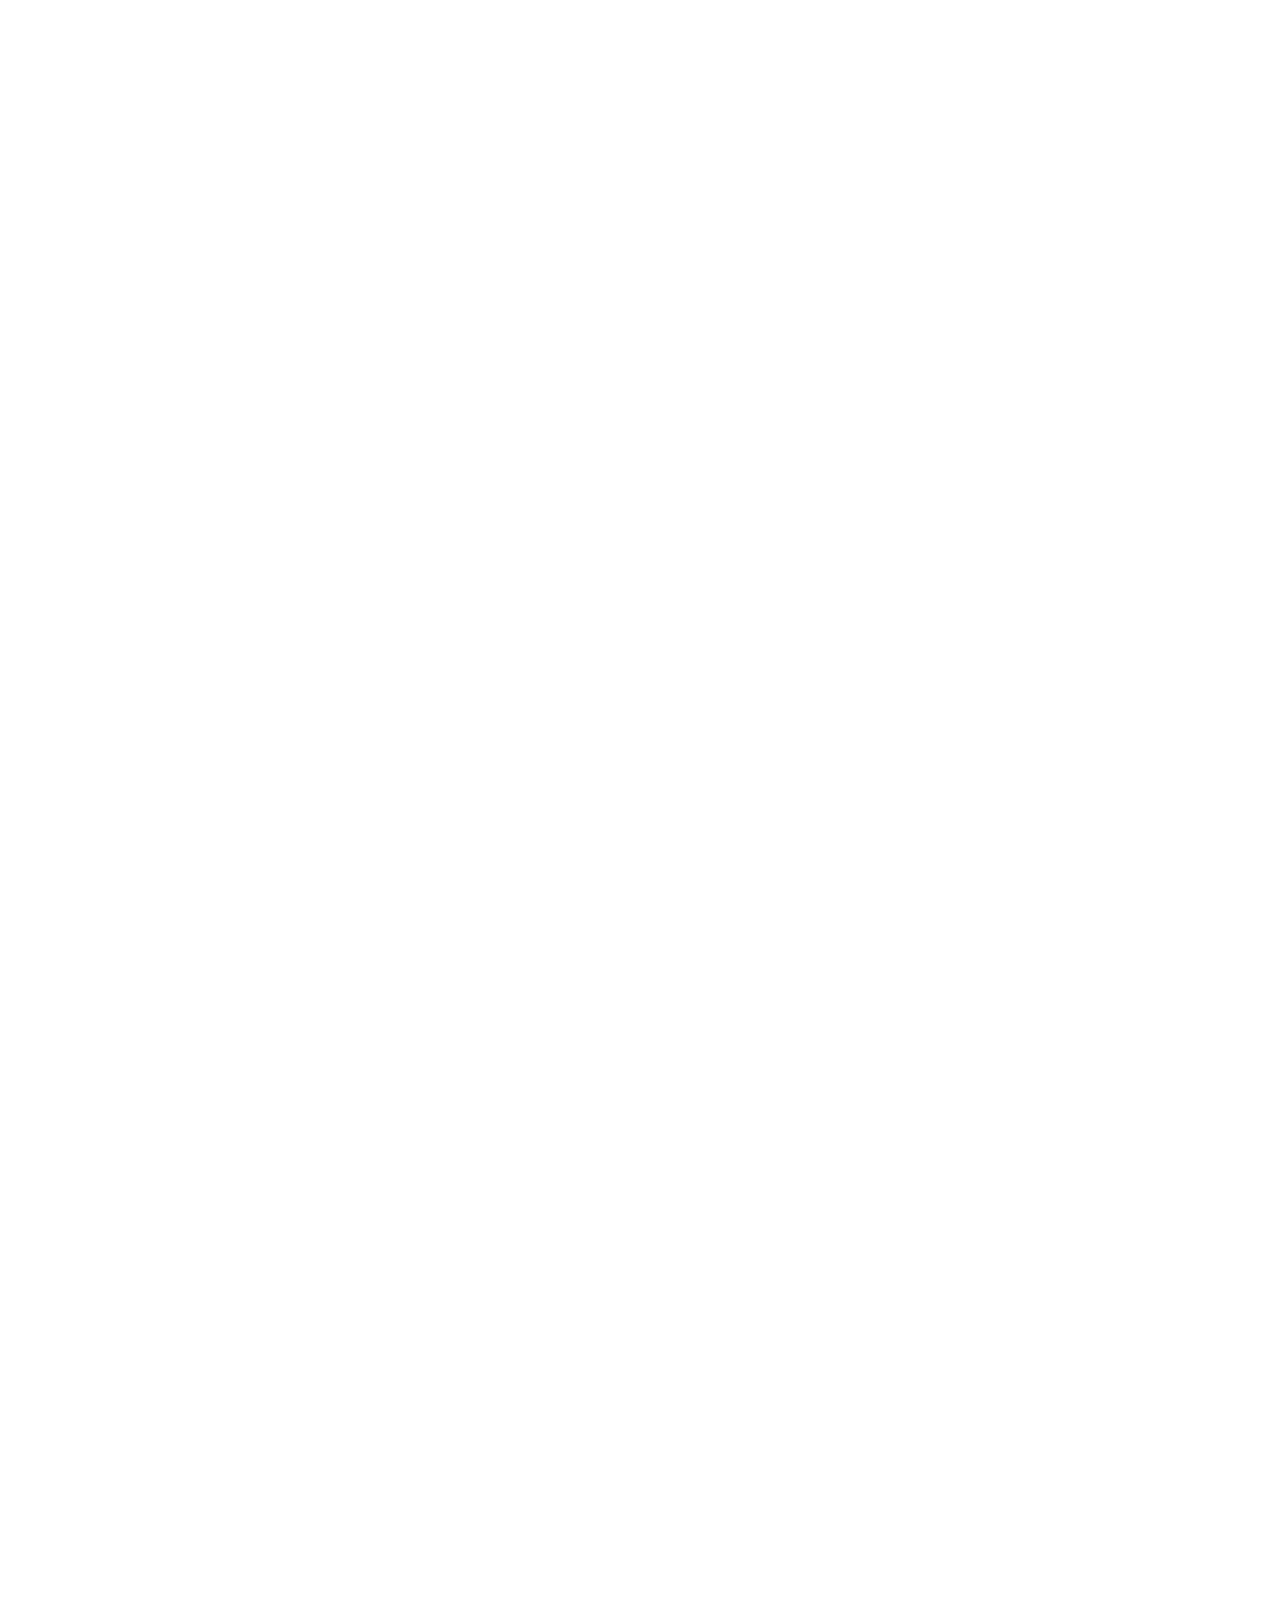
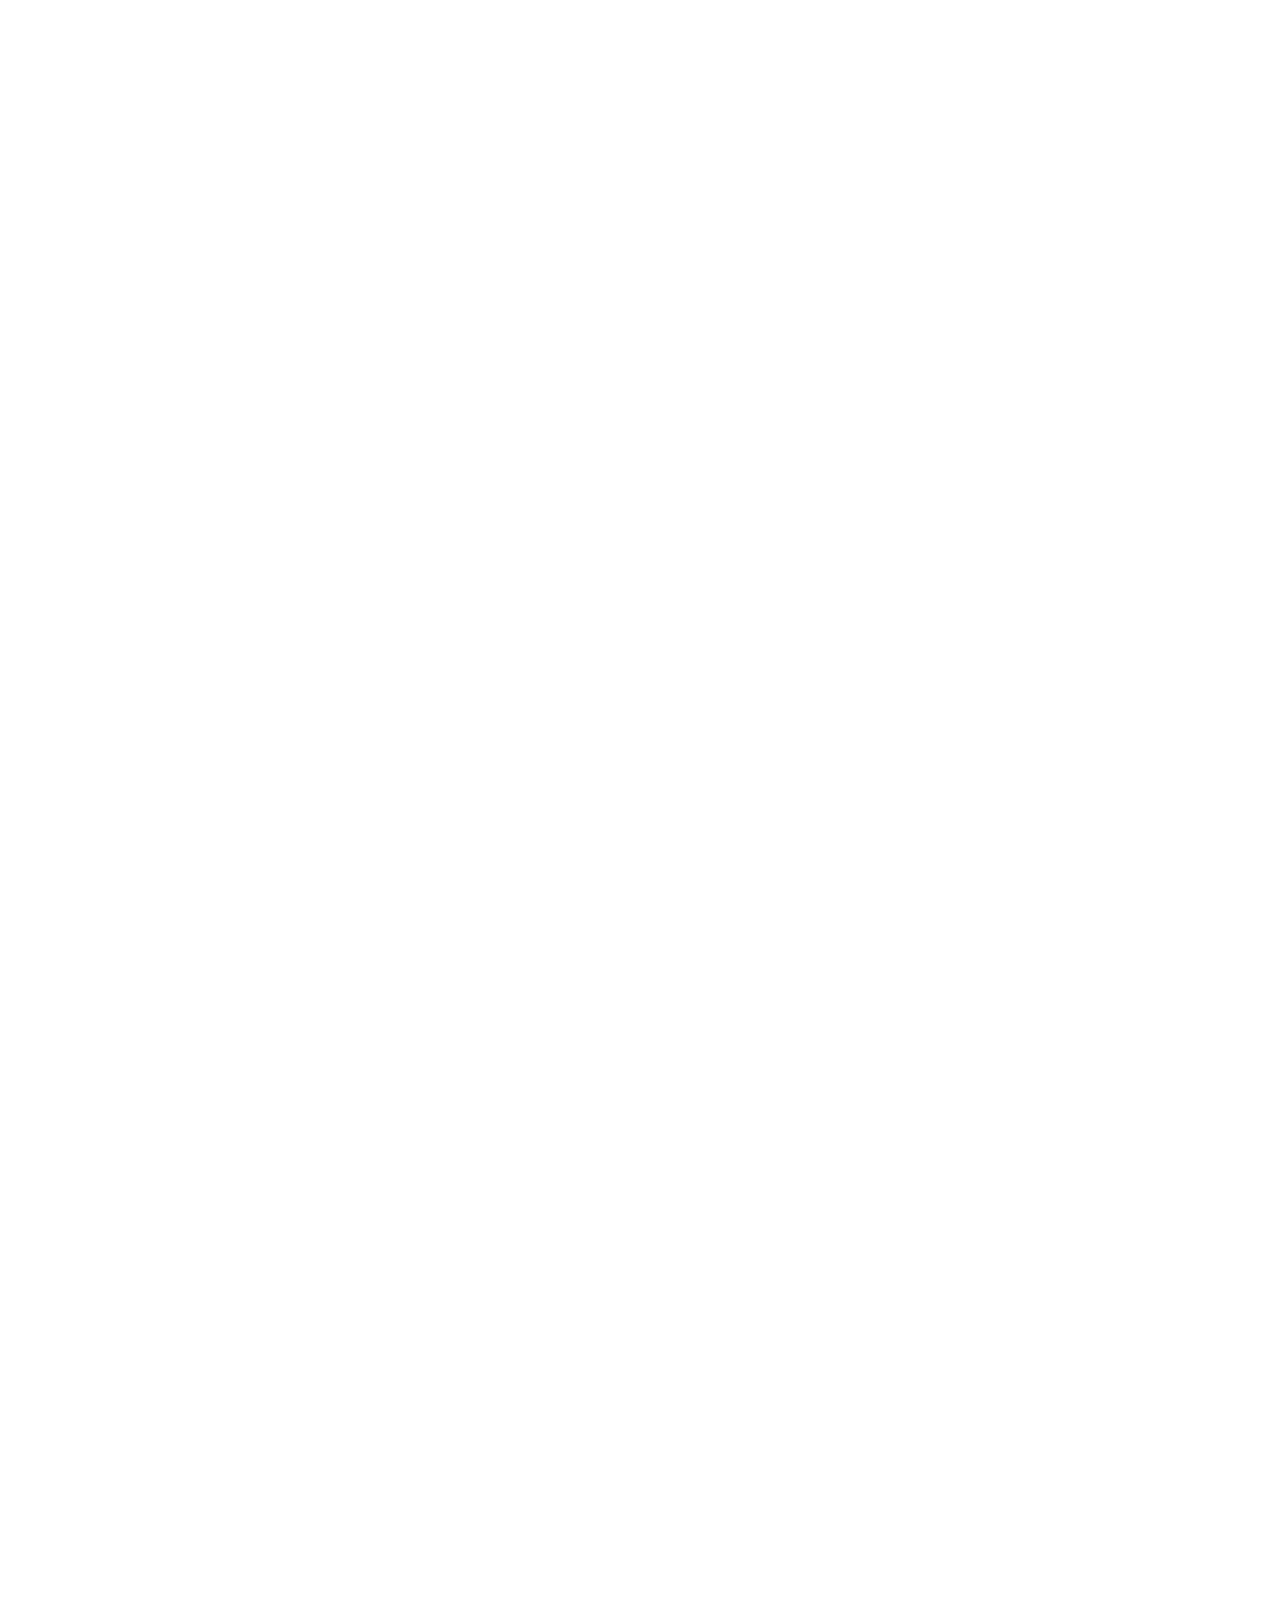
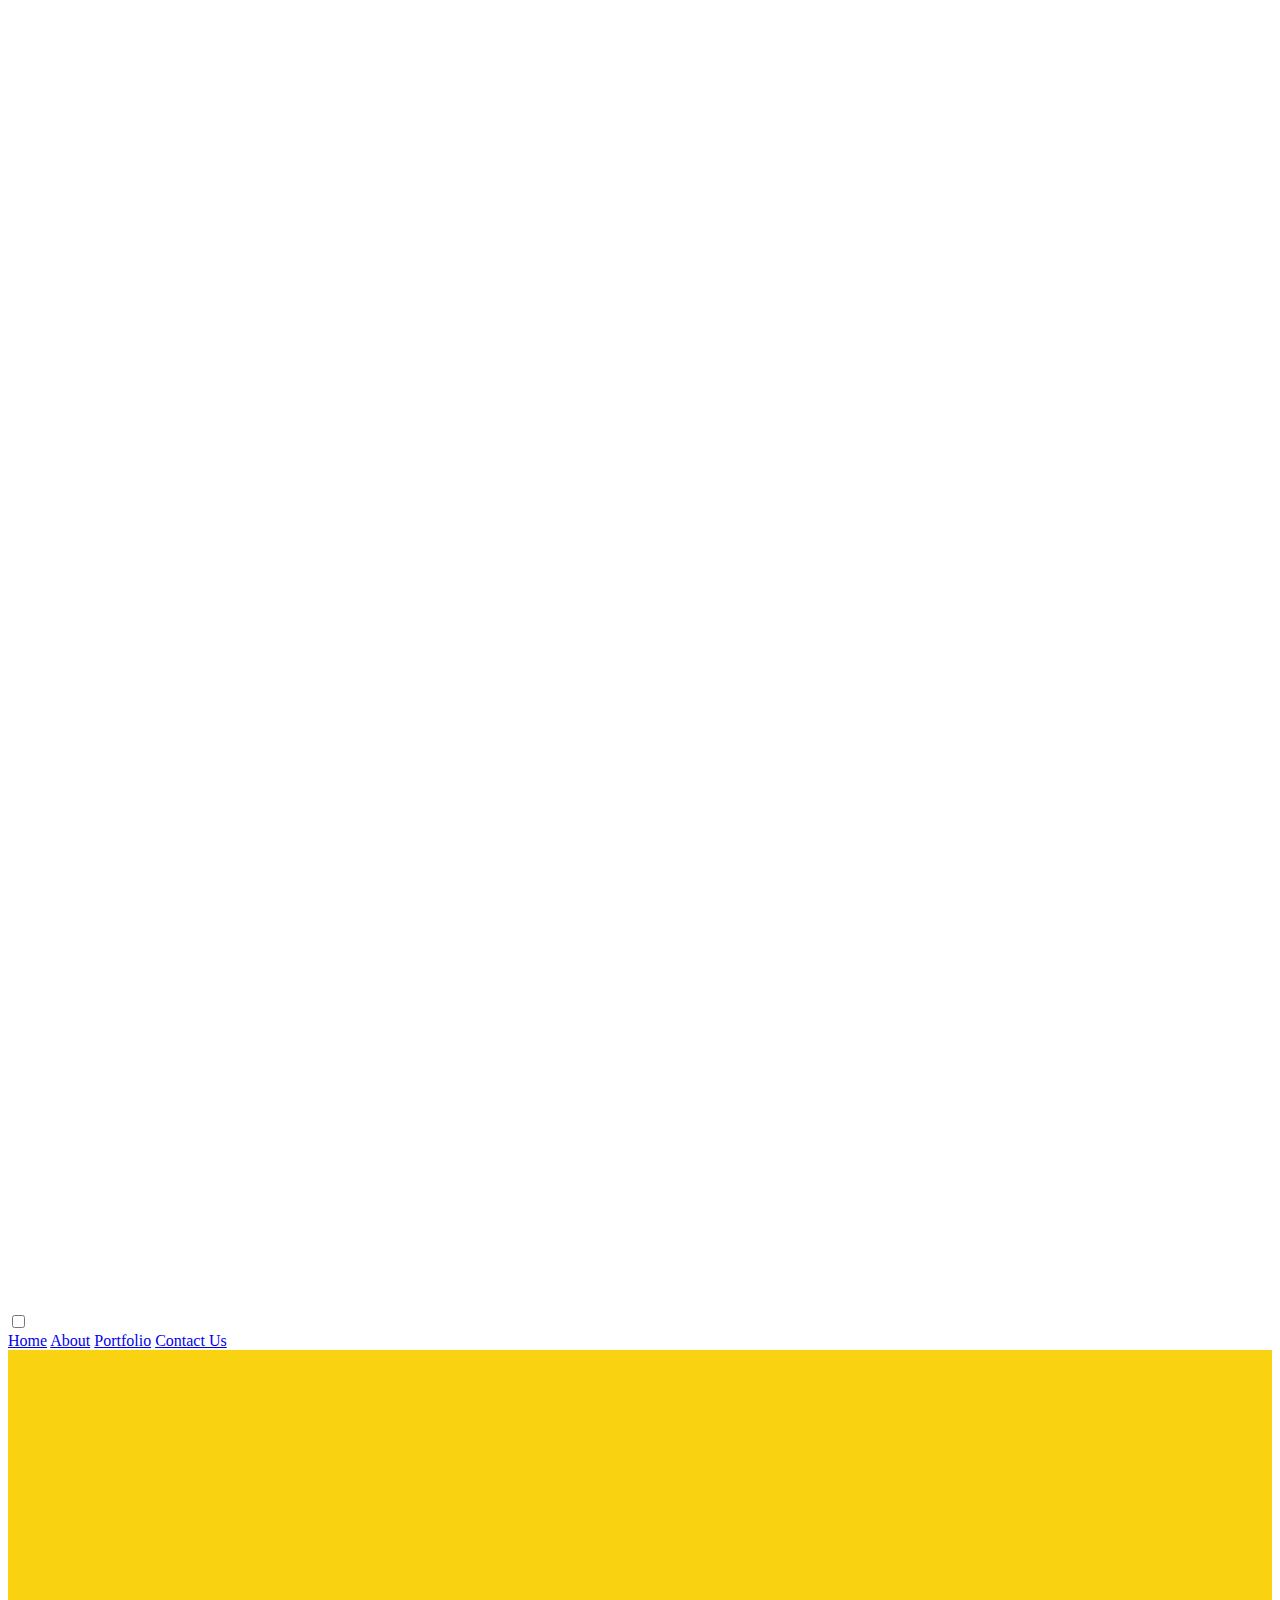
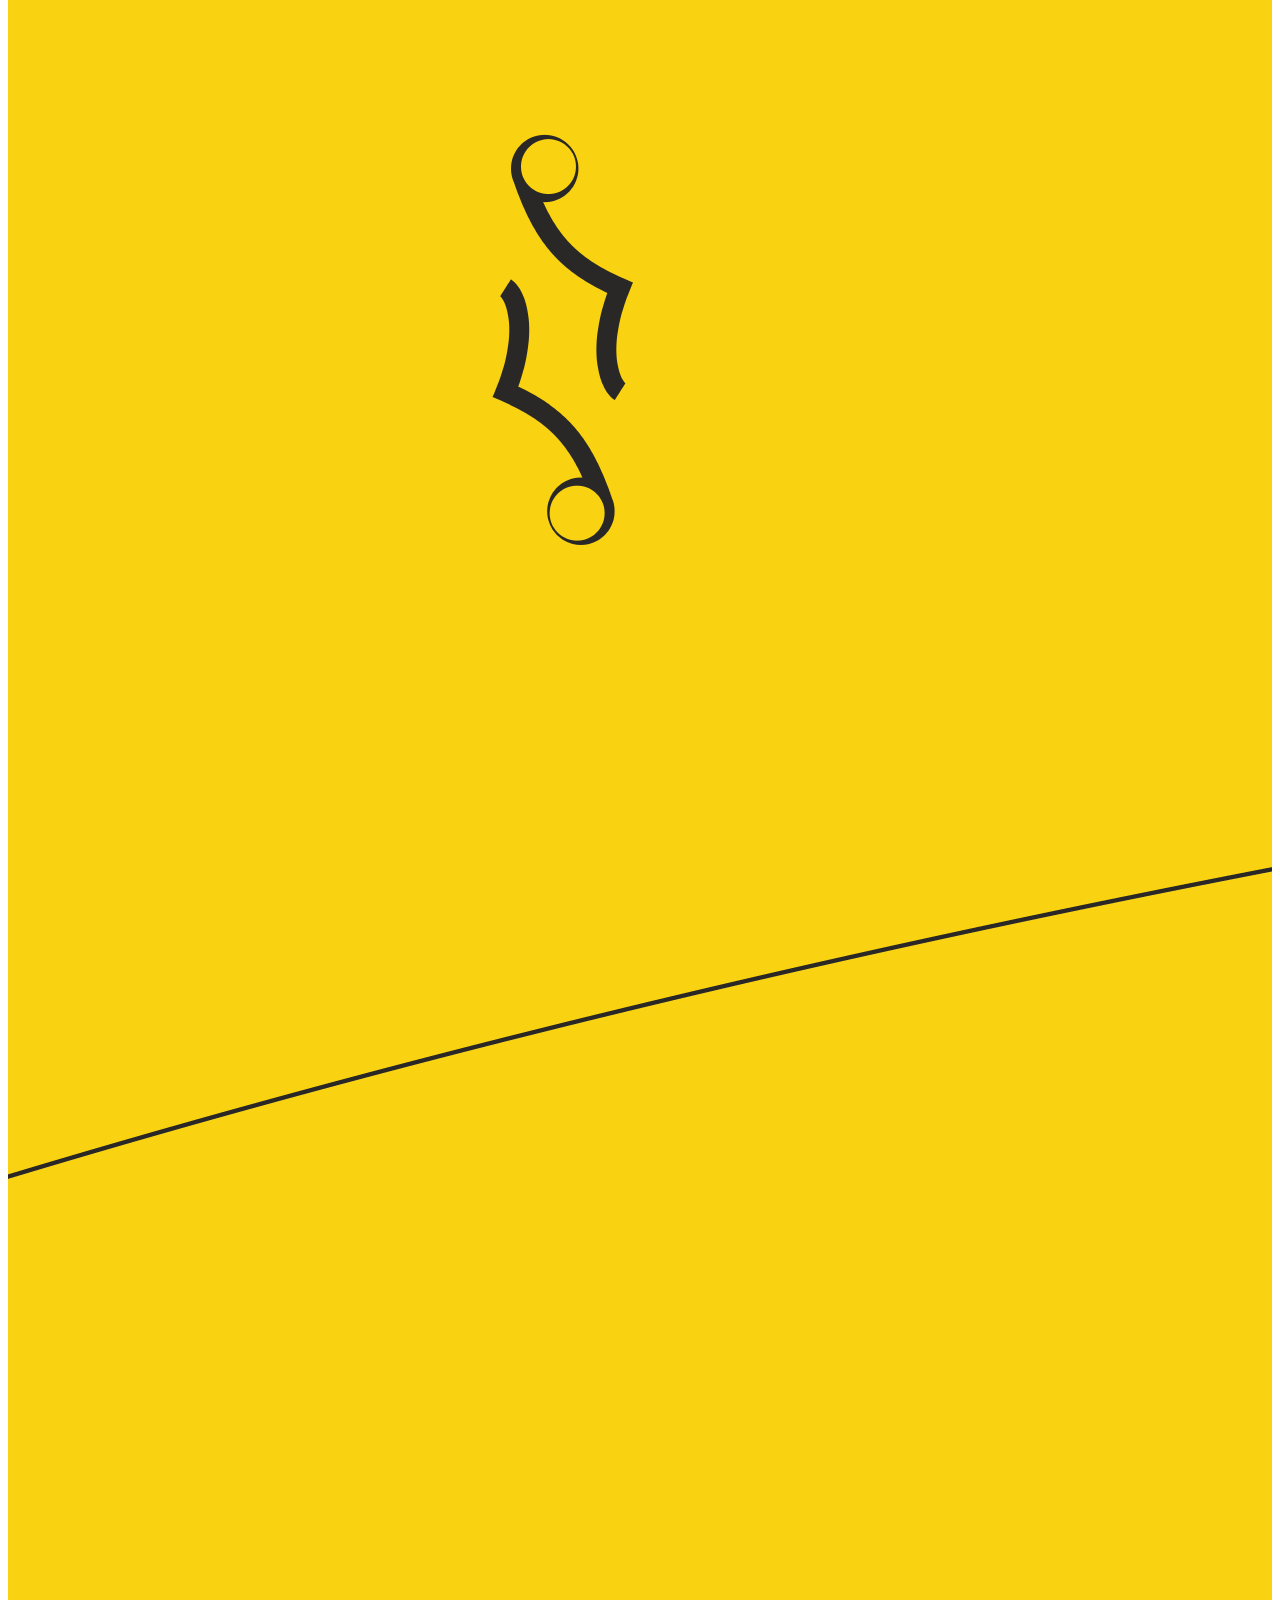
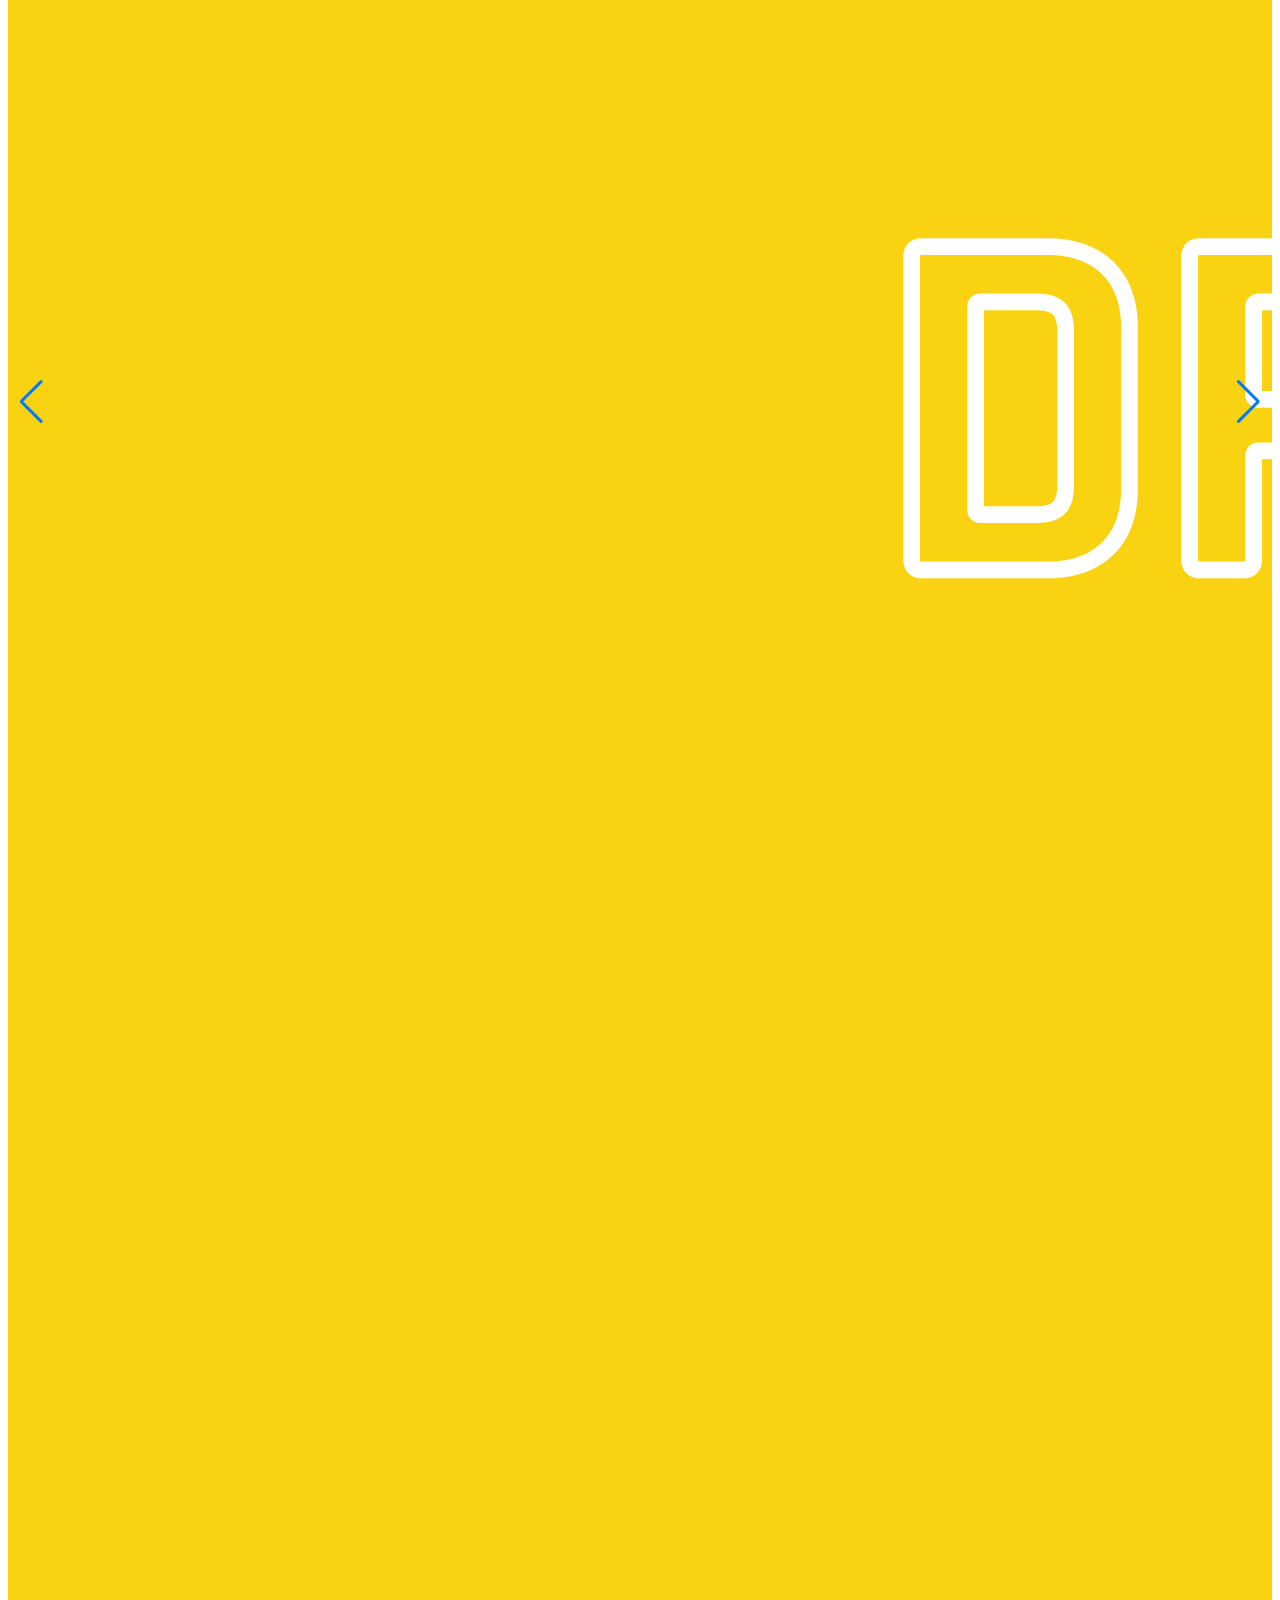
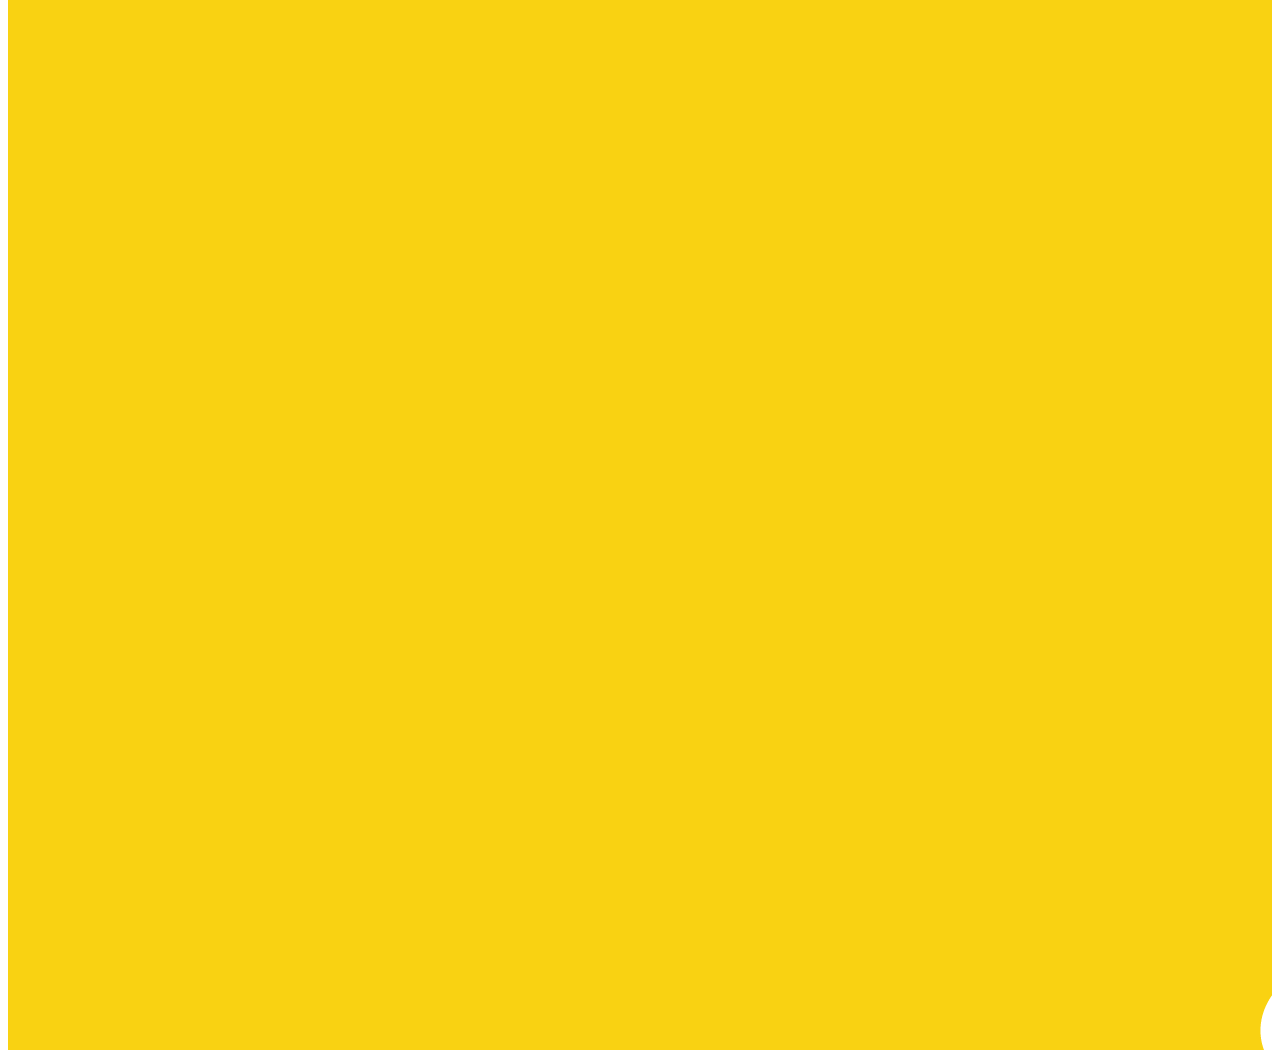
==== index.html @ dee9ba85 "commit" ====
<!doctype html>
<html lang="en">
  <head>
    <meta charset="utf-8">
    <meta name="viewport" content="width=device-width, initial-scale=1">
    <title>Bootstrap demo</title>
    <link rel="stylesheet" href="style.css">
    <link href="https://cdn.jsdelivr.net/npm/bootstrap@5.3.2/dist/css/bootstrap.min.css" rel="stylesheet" integrity="sha384-T3c6CoIi6uLrA9TneNEoa7RxnatzjcDSCmG1MXxSR1GAsXEV/Dwwykc2MPK8M2HN" crossorigin="anonymous">
  
    <link
    rel="stylesheet"
    href="https://cdn.jsdelivr.net/npm/swiper@11/swiper-bundle.min.css"
  />

  <link rel="preconnect" href="https://fonts.googleapis.com">
<link rel="preconnect" href="https://fonts.gstatic.com" crossorigin>
<link href="https://fonts.googleapis.com/css2?family=Oswald:wght@200;300;400;500;600;700&family=Rajdhani:wght@300;400;500;600;700&display=swap" rel="stylesheet">
  </head>
  <body >
    
    <header>
     <a href="#" class="anchor"><img src="./Logo_Set/Eka_Logo_With Name_Grey-01.png" alt=""></a>
    
      <input class="menu-btn" type="checkbox" id="menu-btn" name="menu-btn" />
      <label class="menu-icon" for="menu-btn">
        <span class="navicon" aria-label="Hamburger menu 'icon'" />
      </label>
    
      <nav class="menu" >
        <a class="nav-item" href="#">Home</a>

        <a class="nav-item" href="#">About</a>
        <a class="nav-item" href="#">Portfolio</a>
        <a class="nav-item" href="#">Contact Us</a>
  

      </nav>
    </header>

    <!-- carousel -->


    <div class="swiper">
      <!-- Additional required wrapper -->
      <div class="swiper-wrapper">
        <!-- Slides -->
        <div class="swiper-slide">
          <img src="./SCREENS-20240102T092643Z-001/SCREENS/Eka_Website Homepage_Test_5_Stroke-01.png" alt="" srcset="">
        </div>
        <div class="swiper-slide">
          <img src="./SCREENS-20240102T092643Z-001/SCREENS/Eka_Website_Branding_Design_1-01.png" alt="" srcset="">

        </div>
        <div class="swiper-slide">
          <img src="./SCREENS-20240102T092643Z-001/SCREENS/Eka_Website Homepage_Test_5_Stroke-01.png" alt="" srcset="">

        </div>
       
      </div>
      <!-- If we need pagination -->
      <div class="swiper-pagination"></div>
    
      <!-- If we need navigation buttons -->
      <div class="swiper-button-prev"></div>
      <div class="swiper-button-next"></div>
    
      <!-- If we need scrollbar -->
      <div class="swiper-scrollbar"></div>
    </div>
    


<!-- loader -->


<div id="loader-wrapper">
  <div id="loader"></div>

<div class="loader-section section-left"></div>
  <div class="loader-section section-right"></div>

</div>

<script src="https://cdnjs.cloudflare.com/ajax/libs/jquery/3.3.1/jquery.min.js"></script>
  <script src="https://cdn.jsdelivr.net/npm/swiper@11/swiper-bundle.min.js"></script>
    <script src="https://cdn.jsdelivr.net/npm/bootstrap@5.3.2/dist/js/bootstrap.bundle.min.js" integrity="sha384-C6RzsynM9kWDrMNeT87bh95OGNyZPhcTNXj1NW7RuBCsyN/o0jlpcV8Qyq46cDfL" crossorigin="anonymous"></script>
 <script src="./index.js"></script>
  </body>
</html>
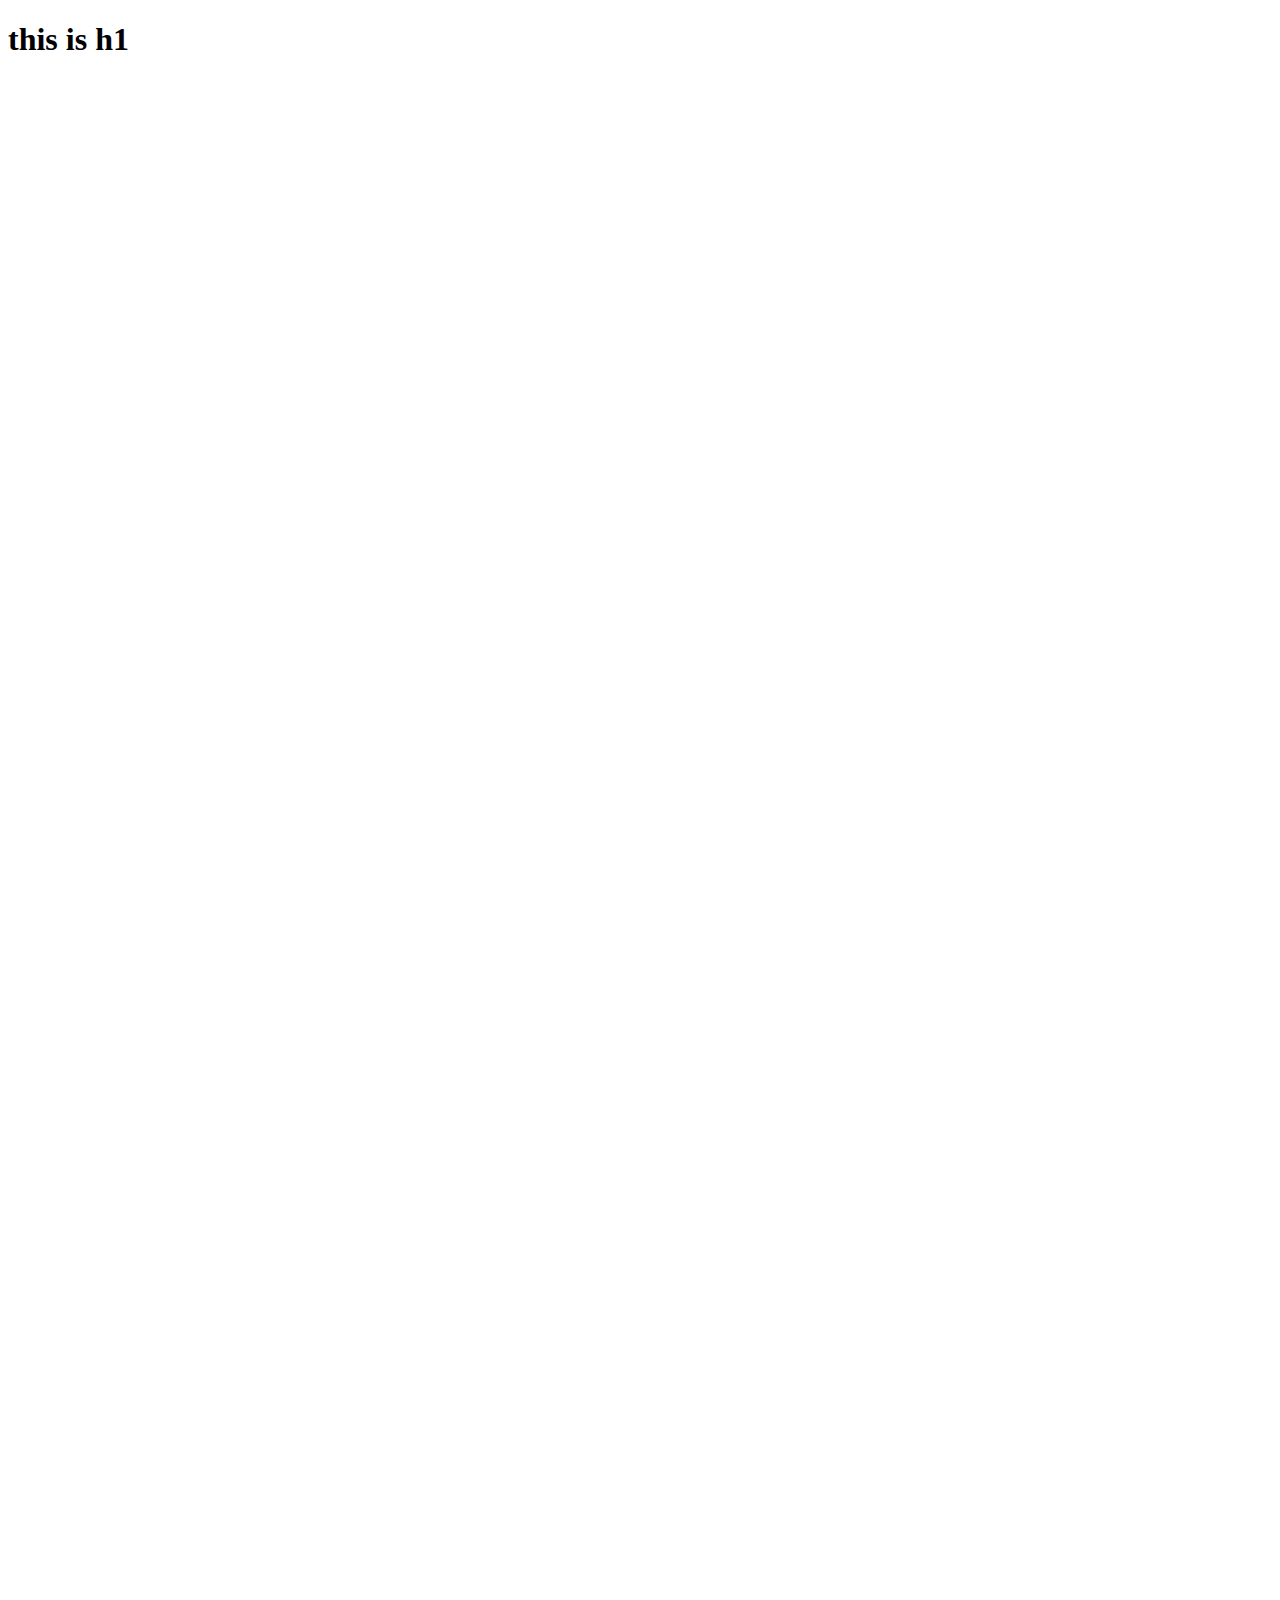
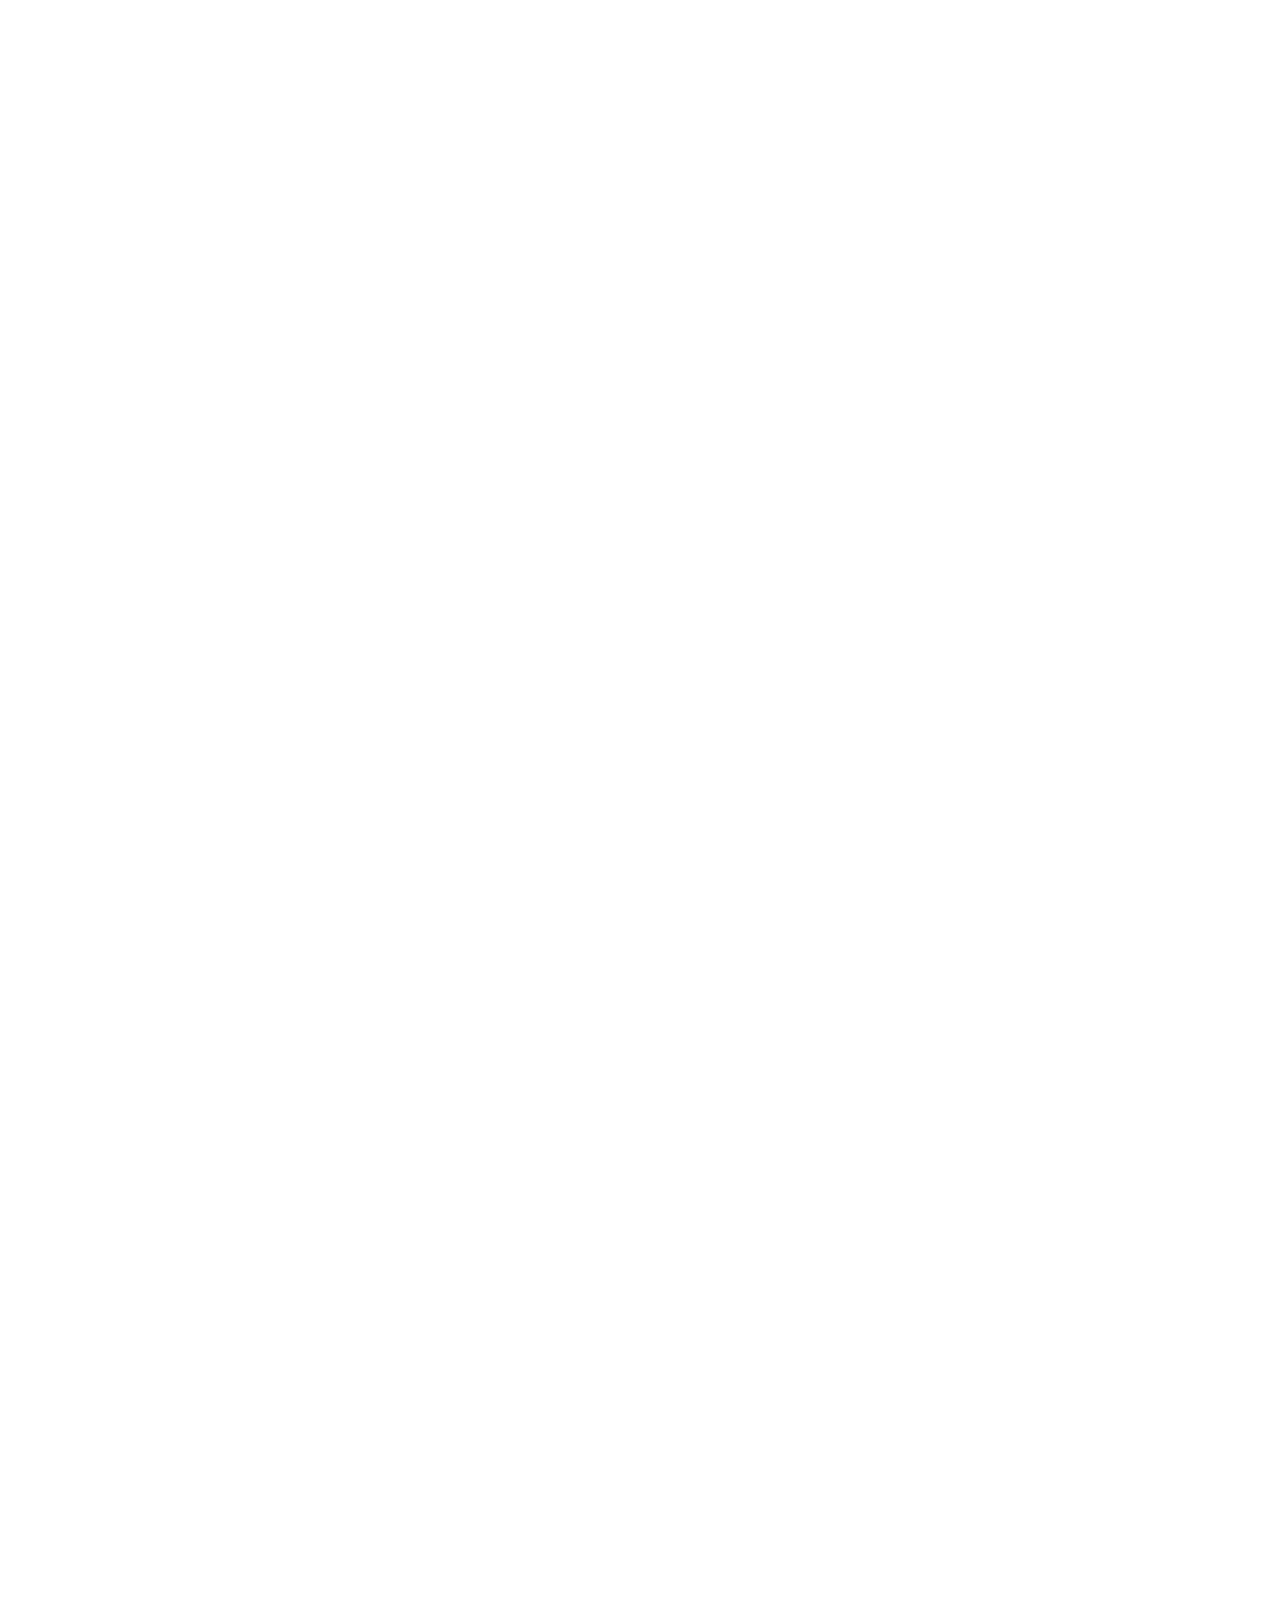
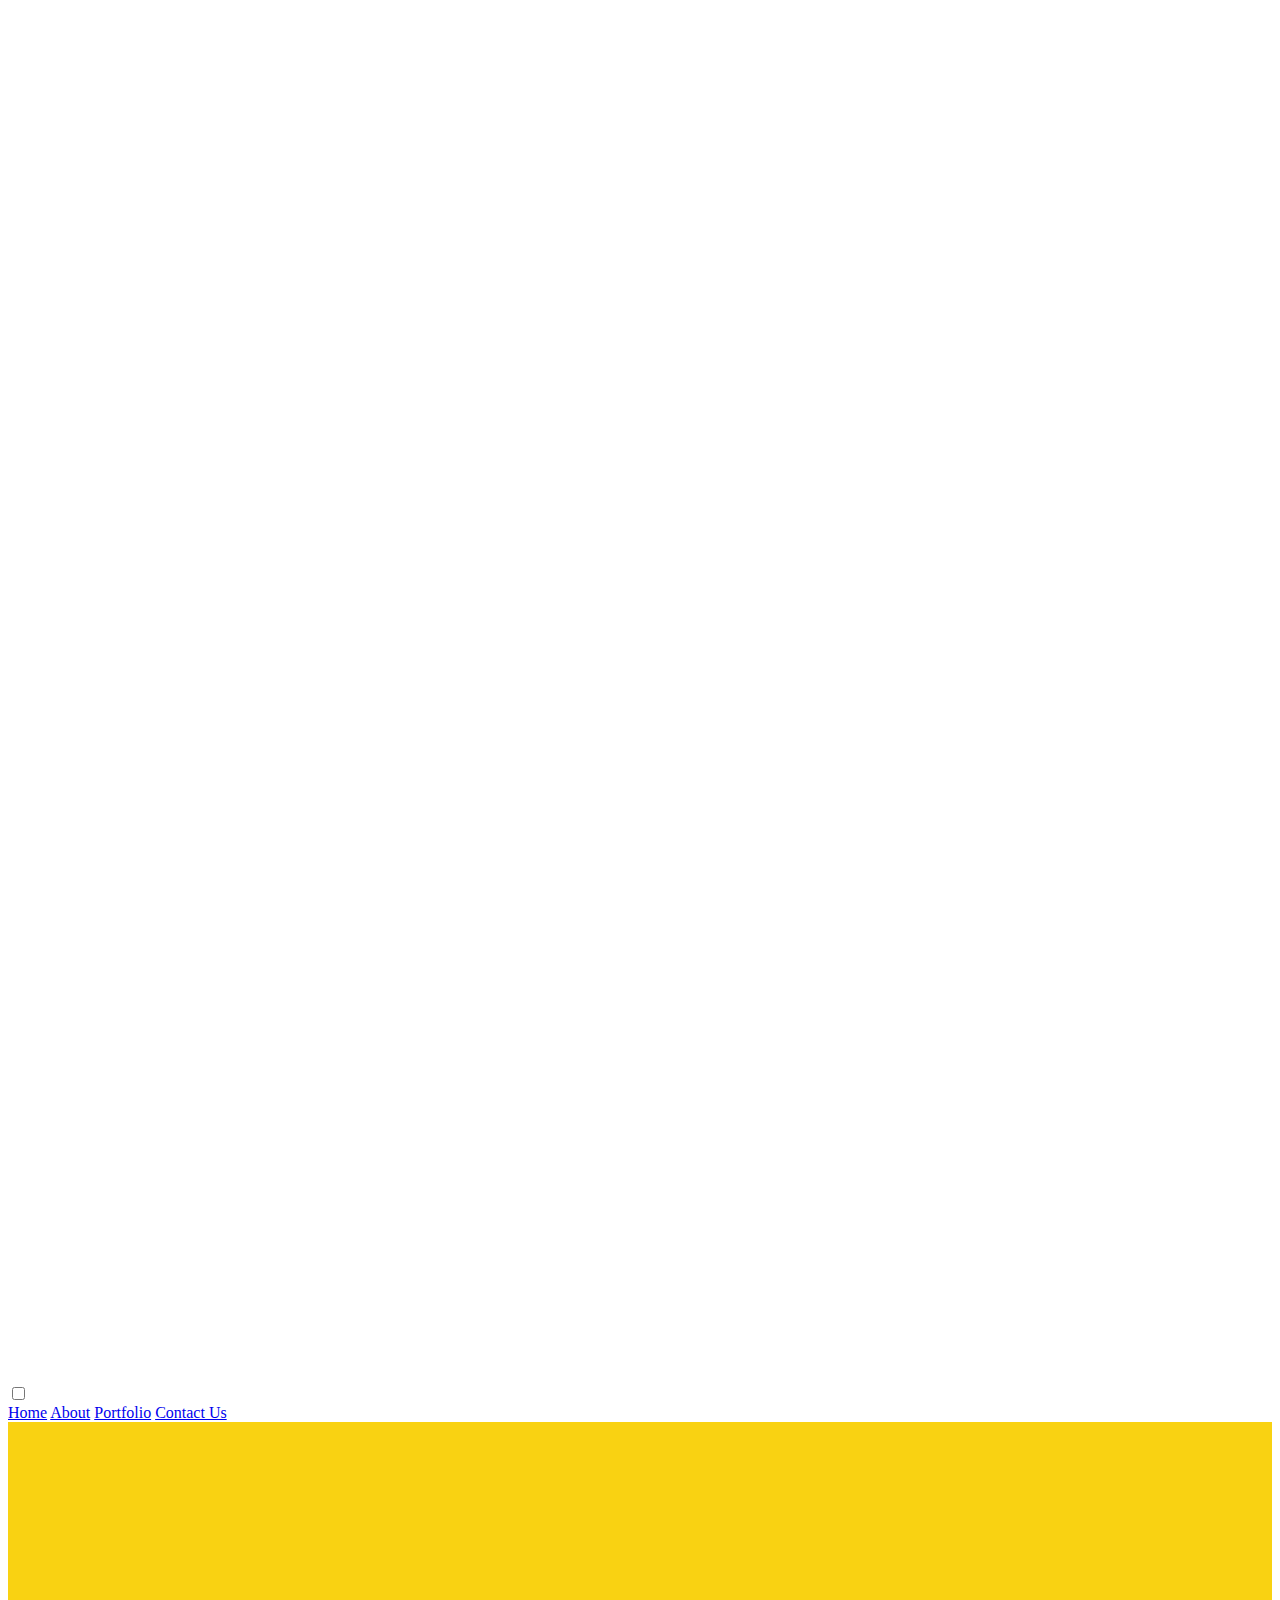
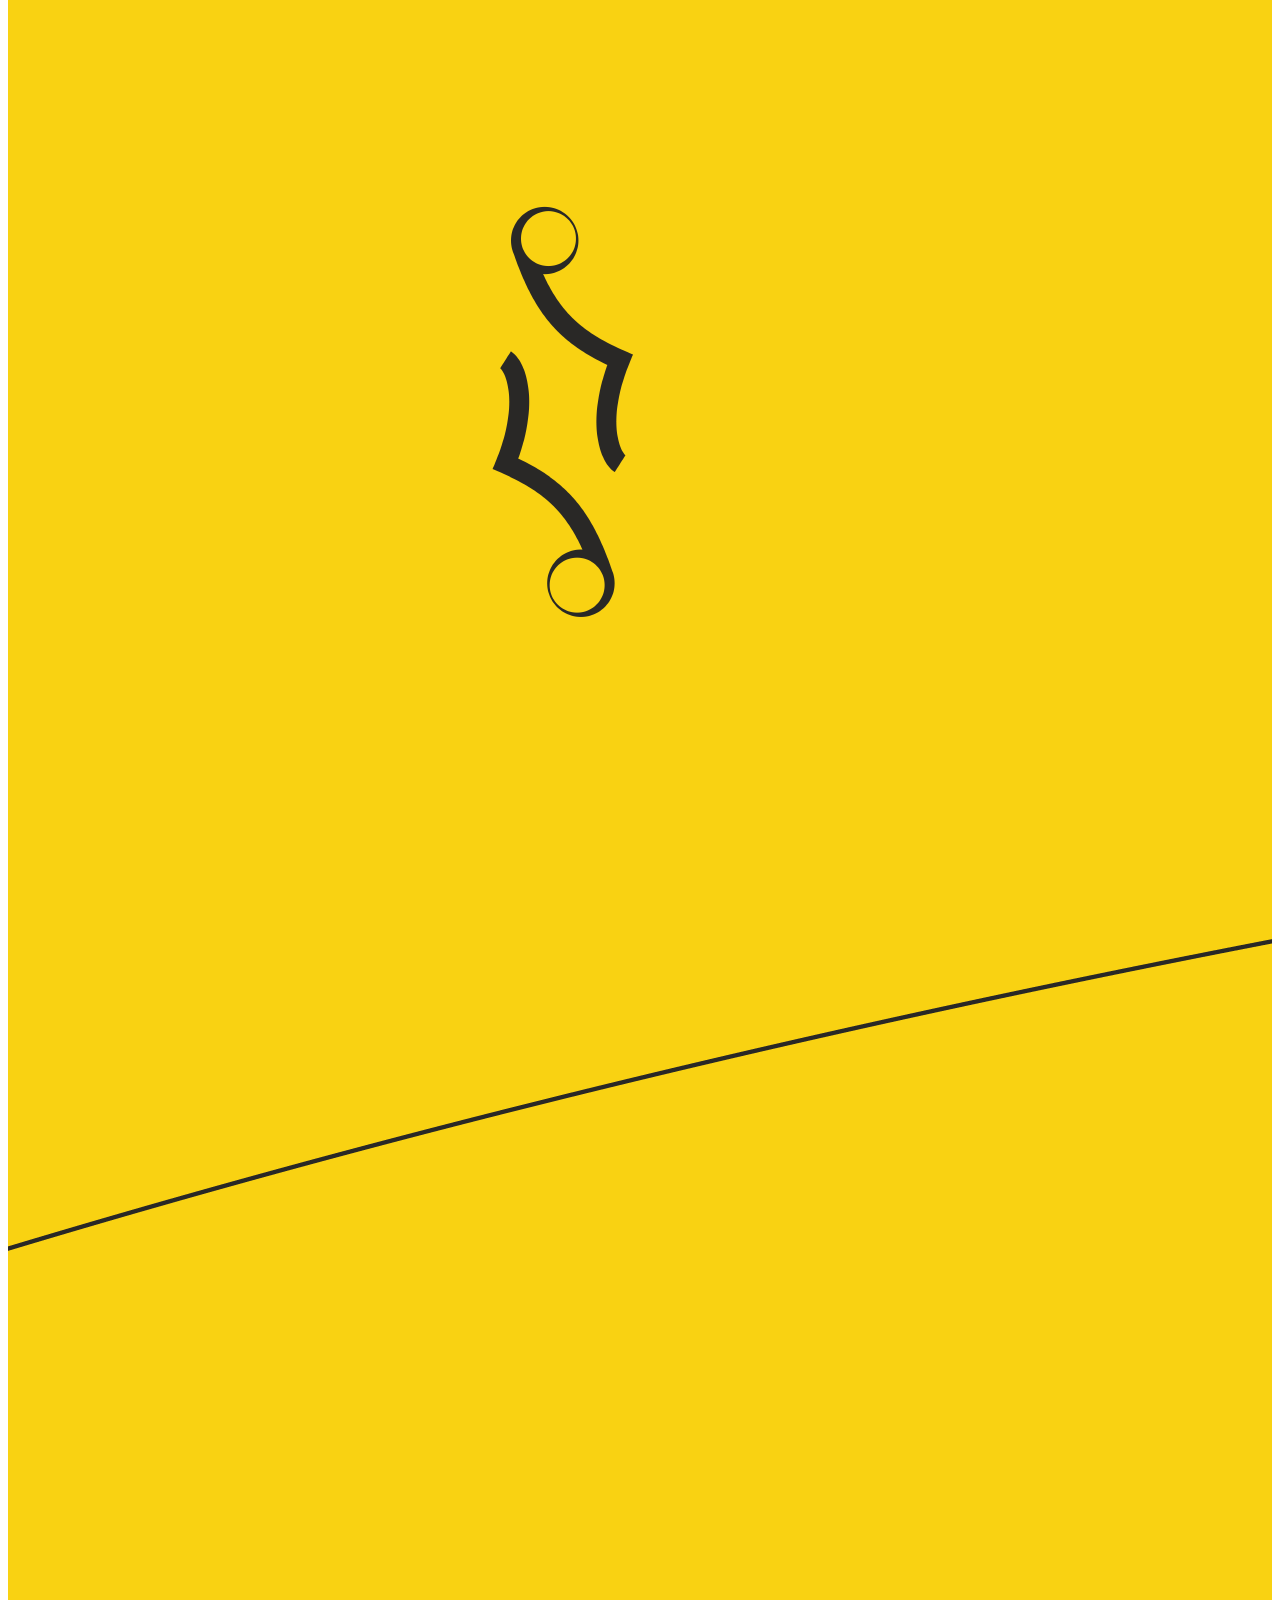
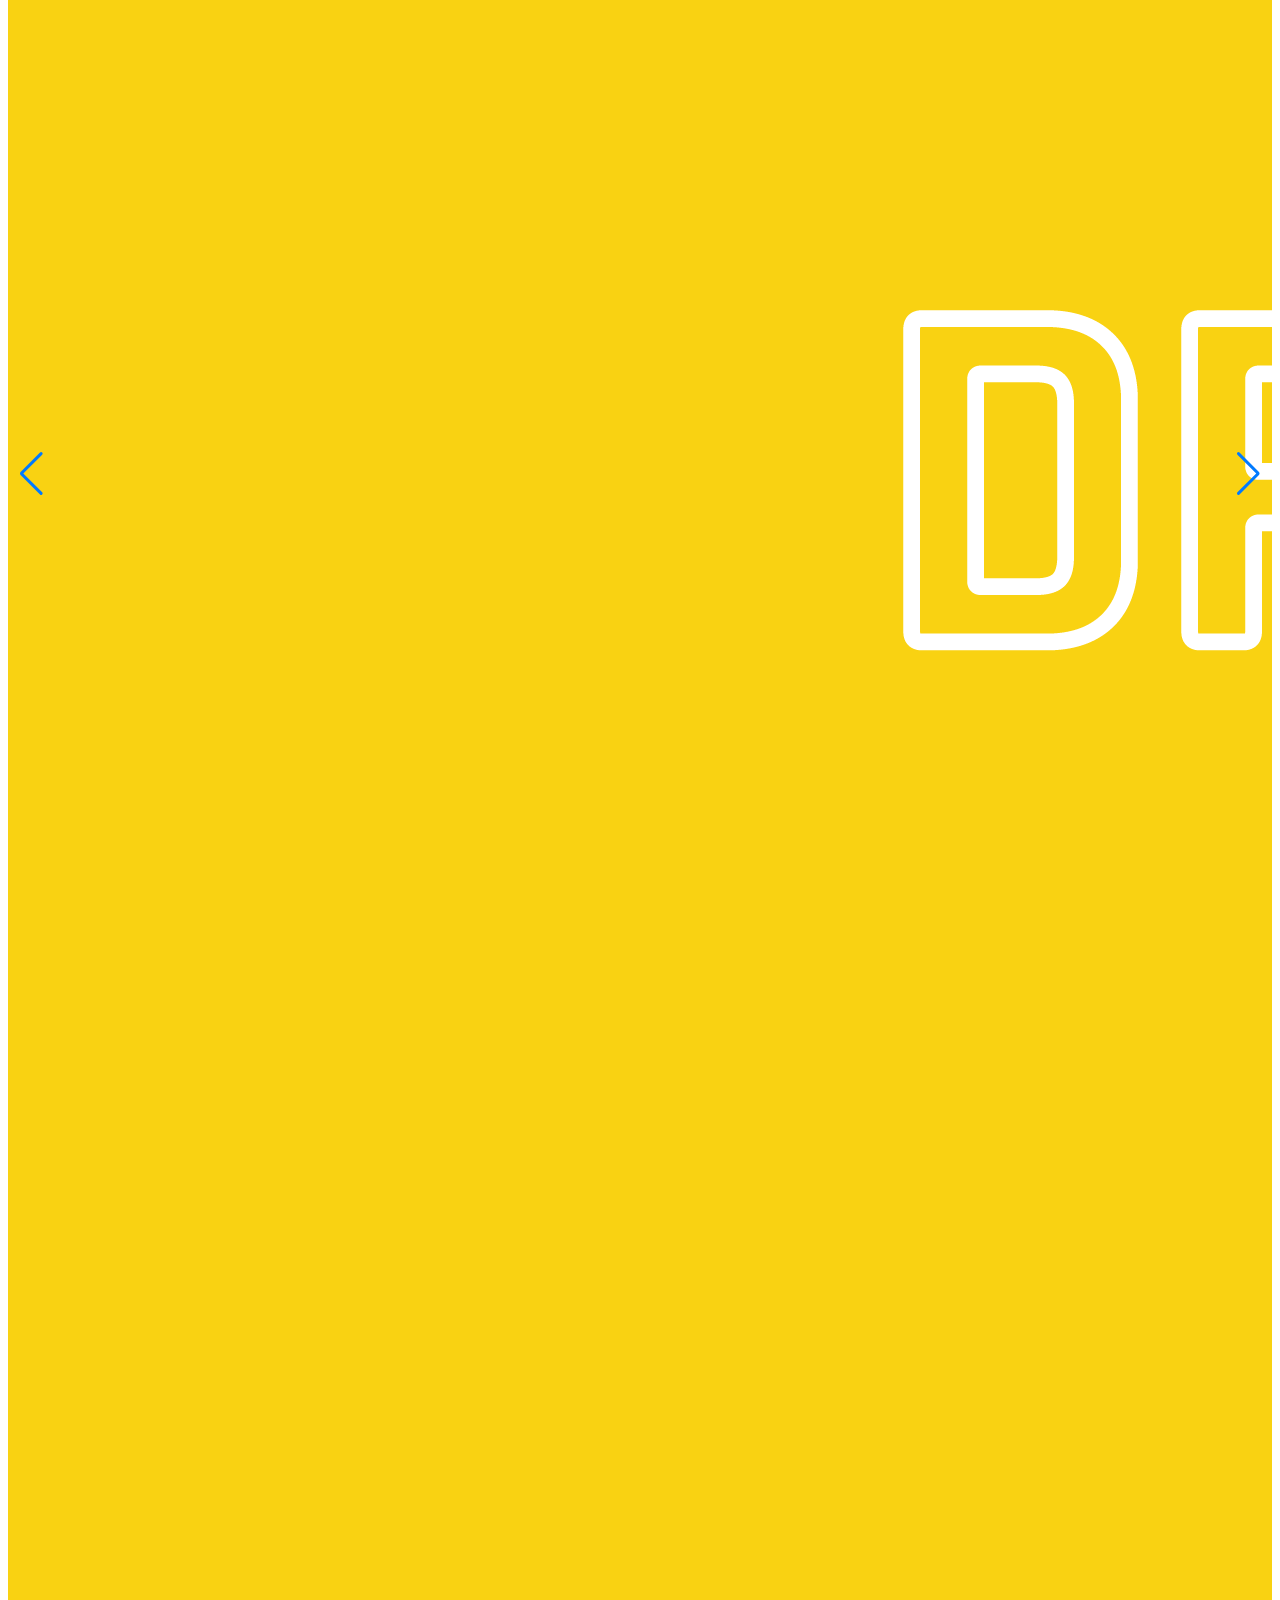
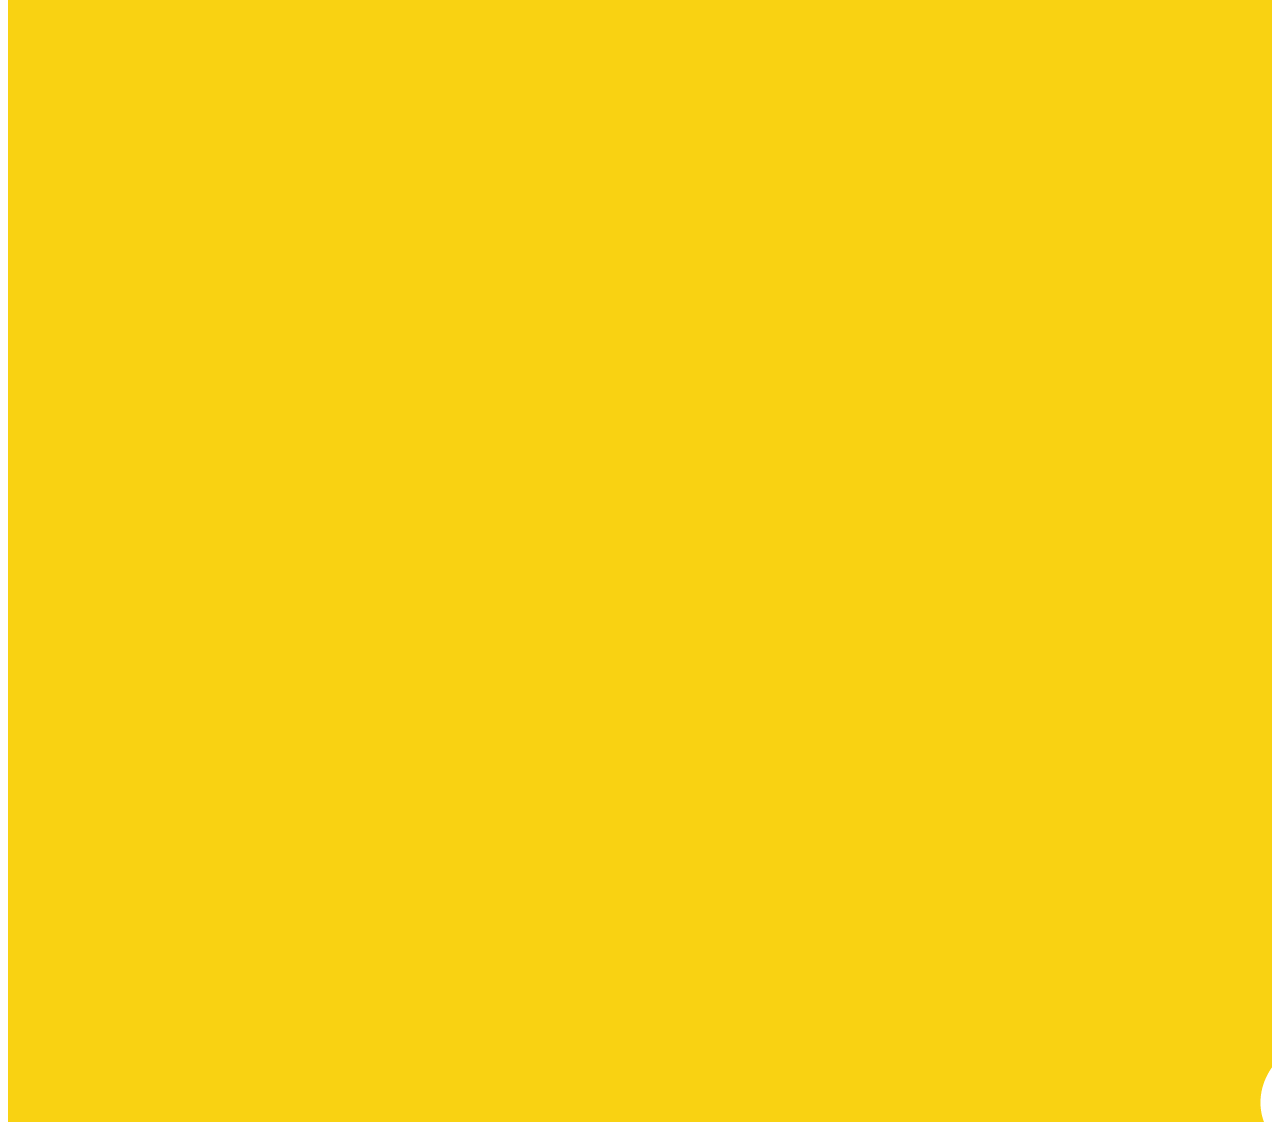
==== commit d04d5380: "changes" ====
--- a/index.html
+++ b/index.html
@@ -17,7 +17,8 @@
 <link href="https://fonts.googleapis.com/css2?family=Oswald:wght@200;300;400;500;600;700&family=Rajdhani:wght@300;400;500;600;700&display=swap" rel="stylesheet">
   </head>
   <body >
-    
+    <h1>this is h1</h1>
+
     <header>
      <a href="#" class="anchor"><img src="./Logo_Set/Eka_Logo_With Name_Grey-01.png" alt=""></a>
     
